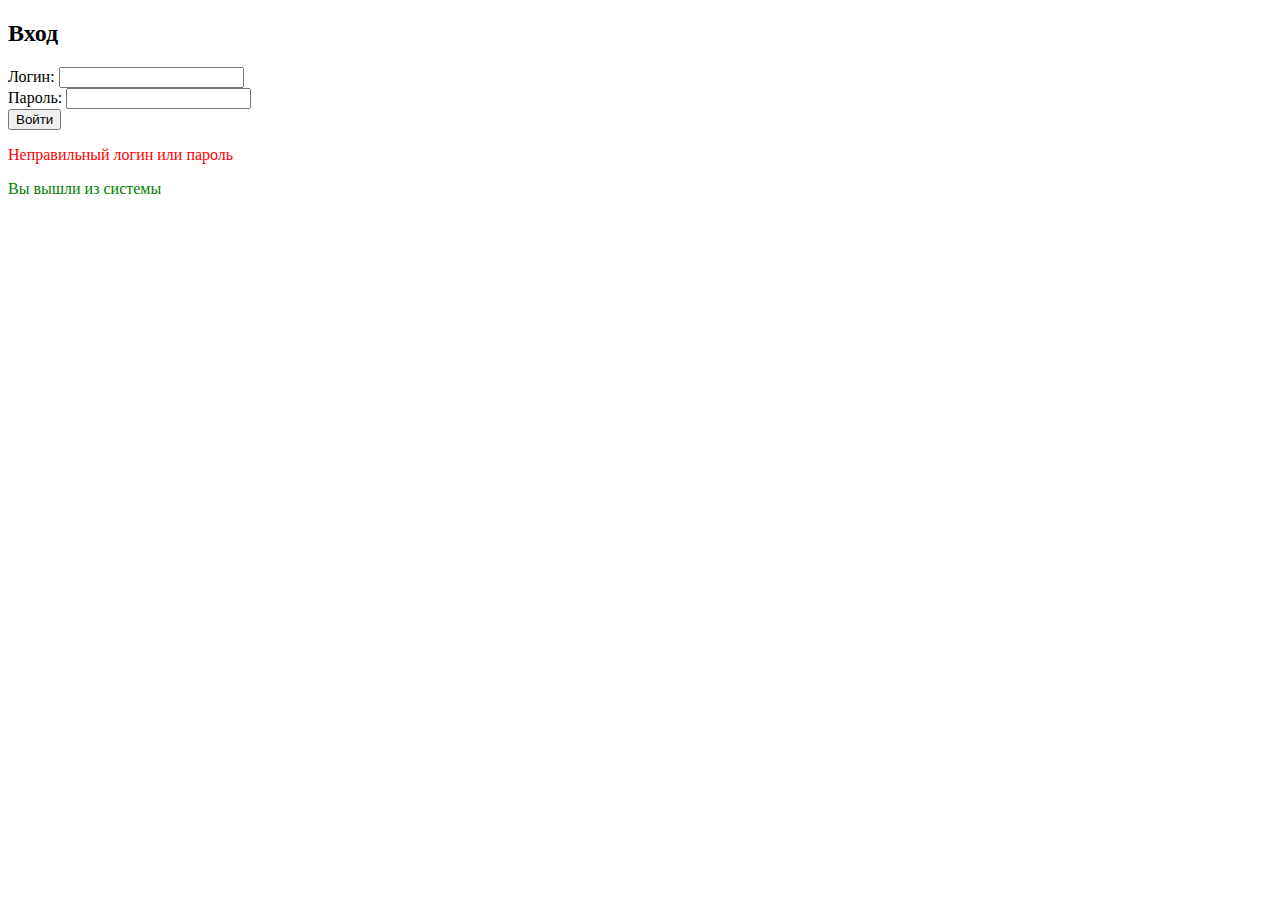
==== src/main/resources/templates/login.html @ a11a6e02 "Регистрация и авторизация" ====
<!DOCTYPE html>
<html xmlns:th="http://www.thymeleaf.org">
<head>
    <meta charset="UTF-8">
    <title>Вход</title>
</head>
<body>
<h2>Вход</h2>
<form th:action="@{/login}" method="post">
    <div>
        <label>Логин:</label>
        <input type="text" name="username" required>
    </div>
    <div>
        <label>Пароль:</label>
        <input type="password" name="password" required>
    </div>
    <div>
        <button type="submit">Войти</button>
    </div>
</form>
<p th:if="${param.error}" style="color: red;">Неправильный логин или пароль</p>
<p th:if="${param.logout}" style="color: green;">Вы вышли из системы</p>
</body>
</html>
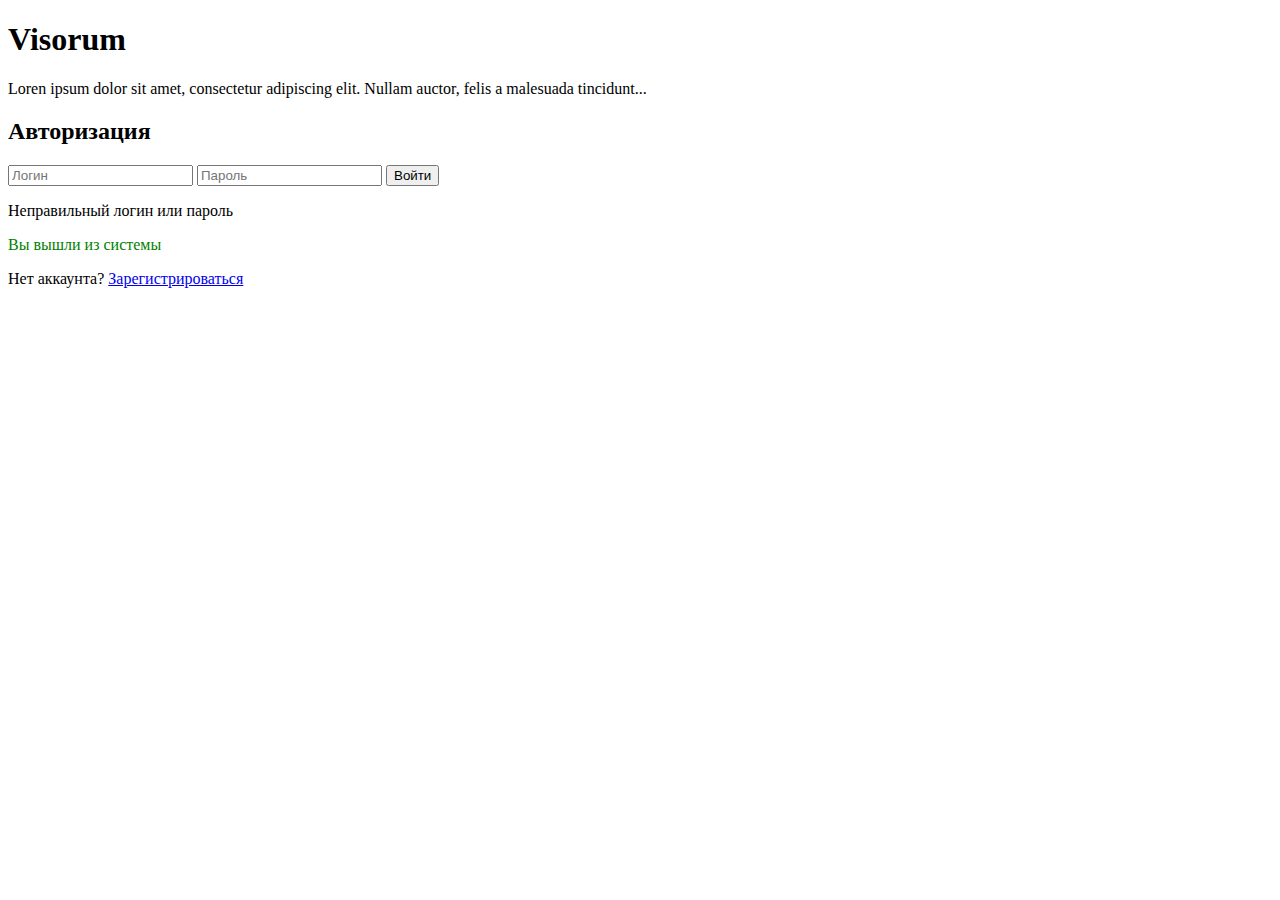
==== commit 2485a94e: "Отображение ресурсов" ====
--- a/src/main/resources/templates/login.html
+++ b/src/main/resources/templates/login.html
@@ -1,25 +1,28 @@
 <!DOCTYPE html>
-<html xmlns:th="http://www.thymeleaf.org">
+<html lang="en">
 <head>
     <meta charset="UTF-8">
-    <title>Вход</title>
+    <meta name="viewport" content="width=device-width, initial-scale=1.0">
+    <title>Авторизация</title>
+    <link rel="stylesheet" href="login.css">
 </head>
 <body>
-<h2>Вход</h2>
-<form th:action="@{/login}" method="post">
-    <div>
-        <label>Логин:</label>
-        <input type="text" name="username" required>
+<div class="container">
+    <div class="info">
+        <h1>Visorum</h1>
+        <p>Loren ipsum dolor sit amet, consectetur adipiscing elit. Nullam auctor, felis a malesuada tincidunt...</p>
     </div>
-    <div>
-        <label>Пароль:</label>
-        <input type="password" name="password" required>
+    <div class="form-container">
+        <h2>Авторизация</h2>
+        <form th:action="@{/login}" method="post">
+            <input type="text" name="username" id="username" placeholder="Логин" required>
+            <input type="password" name="password" id="password" placeholder="Пароль" required>
+            <button type="submit">Войти</button>
+        </form>
+        <p th:if="${param.error}" class="error">Неправильный логин или пароль</p>
+        <p th:if="${param.logout}" style="color: green;">Вы вышли из системы</p>
+        <p>Нет аккаунта? <a href="/register">Зарегистрироваться</a></p>
     </div>
-    <div>
-        <button type="submit">Войти</button>
-    </div>
-</form>
-<p th:if="${param.error}" style="color: red;">Неправильный логин или пароль</p>
-<p th:if="${param.logout}" style="color: green;">Вы вышли из системы</p>
+</div>
 </body>
 </html>
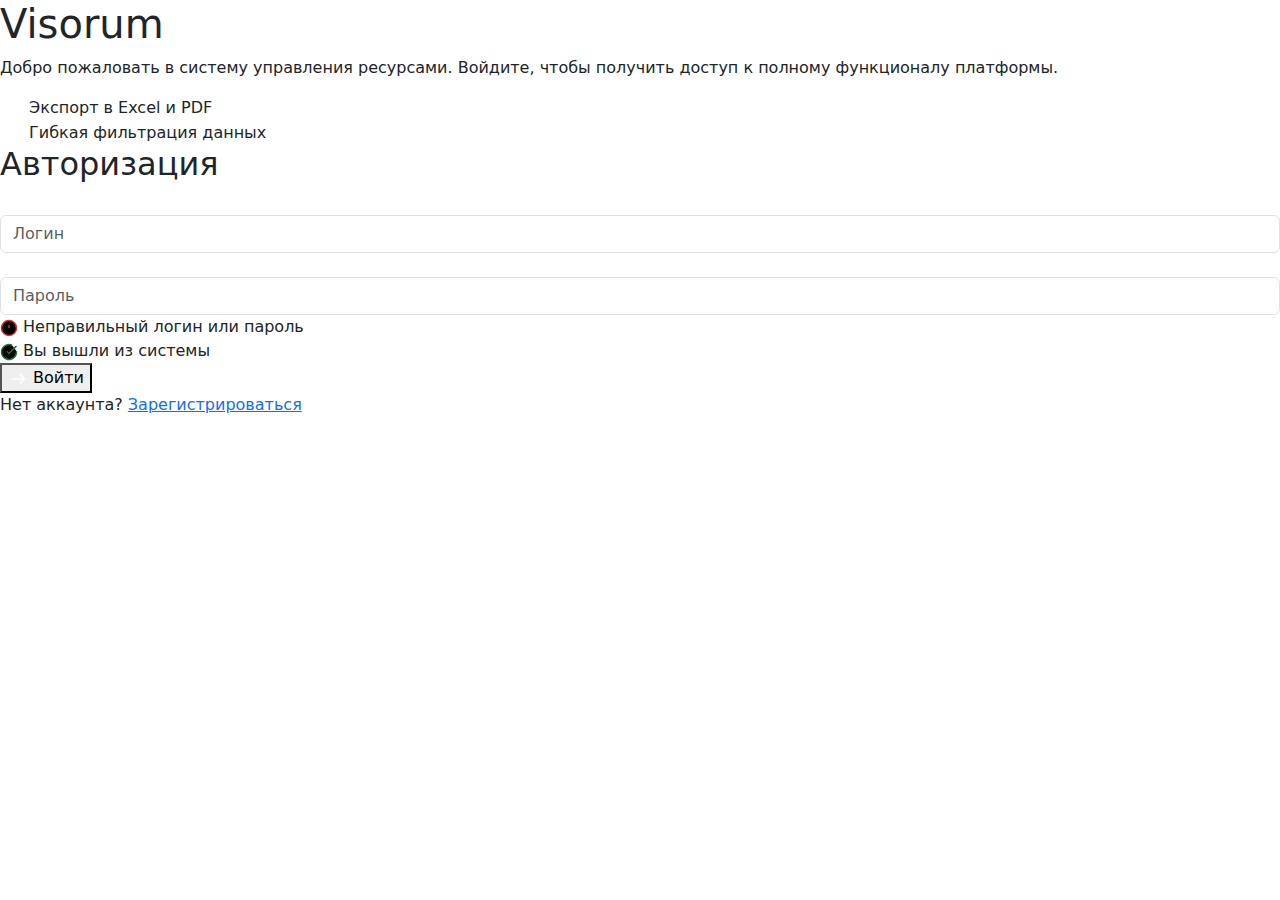
==== commit 23d73726: "Стили для авторизации/регистрации" ====
--- a/src/main/resources/templates/login.html
+++ b/src/main/resources/templates/login.html
@@ -1,28 +1,100 @@
 <!DOCTYPE html>
+<html xmlns:th="http://www.thymeleaf.org">
+
 <html lang="en">
 <head>
     <meta charset="UTF-8">
     <meta name="viewport" content="width=device-width, initial-scale=1.0">
-    <title>Авторизация</title>
+    <title>Авторизация | Visorum</title>
+    <link href="https://cdn.jsdelivr.net/npm/bootstrap@5.3.0/dist/css/bootstrap.min.css" rel="stylesheet">
     <link rel="stylesheet" href="login.css">
 </head>
 <body>
-<div class="container">
-    <div class="info">
+<div class="auth-container">
+    <div class="info-section">
         <h1>Visorum</h1>
-        <p>Loren ipsum dolor sit amet, consectetur adipiscing elit. Nullam auctor, felis a malesuada tincidunt...</p>
+        <p>Добро пожаловать в систему управления ресурсами. Войдите, чтобы получить доступ к полному функционалу платформы.</p>
+        <div class="d-none d-lg-block features">
+            <div class="feature-item">
+                <svg width="24" height="24" viewBox="0 0 24 24" fill="none">
+                    <path d="M12 4V20M8 8L12 4L16 8M8 16L12 20L16 16" stroke="var(--secondary)" stroke-width="2"/>
+                </svg>
+                <span>Экспорт в Excel и PDF</span>
+            </div>
+            <div class="feature-item">
+                <svg width="24" height="24" viewBox="0 0 24 24" fill="none">
+                    <path d="M21 21L15 15M17 10C17 13.866 13.866 17 10 17C6.13401 17 3 13.866 3 10C3 6.13401 6.13401 3 10 3C13.866 3 17 6.13401 17 10Z" stroke="var(--accent)" stroke-width="2"/>
+                </svg>
+                <span>Гибкая фильтрация данных</span>
+            </div>
+        </div>
     </div>
-    <div class="form-container">
+    <div class="form-section">
         <h2>Авторизация</h2>
-        <form th:action="@{/login}" method="post">
-            <input type="text" name="username" id="username" placeholder="Логин" required>
-            <input type="password" name="password" id="password" placeholder="Пароль" required>
-            <button type="submit">Войти</button>
+        <form class="auth-form" th:action="@{/login}" method="post">
+            <div class="form-group">
+                <div class="input-icon">
+                <svg width="20" height="20" viewBox="0 0 20 20" fill="none" xmlns="http://www.w3.org/2000/svg">
+                    <path d="M16.6667 17.5V15.8333C16.6667 14.9493 16.3155 14.1014 15.6903 13.4763C15.0652 12.8512 14.2174 12.5 13.3333 12.5H6.66668C5.78262 12.5 4.93478 12.8512 4.30965 13.4763C3.68453 14.1014 3.33334 14.9493 3.33334 15.8333V17.5" stroke="var(--text-light)" stroke-width="1.5" stroke-linecap="round" stroke-linejoin="round"/>
+                    <path d="M10 9.16667C11.8409 9.16667 13.3333 7.67428 13.3333 5.83333C13.3333 3.99238 11.8409 2.5 10 2.5C8.15905 2.5 6.66666 3.99238 6.66666 5.83333C6.66666 7.67428 8.15905 9.16667 10 9.16667Z" stroke="var(--text-light)" stroke-width="1.5" stroke-linecap="round" stroke-linejoin="round"/>
+                </svg>
+            </div>
+            <input type="text" class="form-control" name="username" id="username" placeholder="Логин" required>
+            </div>
+            <div class="form-group">
+                <div class="input-icon">
+                    <svg width="20" height="20" viewBox="0 0 20 20" fill="none" xmlns="http://www.w3.org/2000/svg">
+                        <path d="M15.8333 9.16667H4.16668C3.2462 9.16667 2.50001 9.91286 2.50001 10.8333V16.6667C2.50001 17.5871 3.2462 18.3333 4.16668 18.3333H15.8333C16.7538 18.3333 17.5 17.5871 17.5 16.6667V10.8333C17.5 9.91286 16.7538 9.16667 15.8333 9.16667Z" stroke="var(--text-light)" stroke-width="1.5" stroke-linecap="round" stroke-linejoin="round"/>
+                        <path d="M5.83334 9.16667V5.83333C5.83334 4.72827 6.27233 3.66846 7.05374 2.88705C7.83515 2.10565 8.89496 1.66667 10 1.66667C11.1051 1.66667 12.1649 2.10565 12.9463 2.88705C13.7277 3.66846 14.1667 4.72827 14.1667 5.83333V9.16667" stroke="var(--text-light)" stroke-width="1.5" stroke-linecap="round" stroke-linejoin="round"/>
+                    </svg>
+                </div>
+                <input type="password" class="form-control" name="password" id="password" placeholder="Пароль" required>
+            </div>
+
+            <div th:if="${param.error}" class="error-message">
+                <svg width="18" height="18" viewBox="0 0 24 24">
+                    <path d="M12 8V12M12 16H12.01M22 12C22 17.5228 17.5228 22 12 22C6.47715 22 2 17.5228 2 12C2 6.47715 6.47715 2 12 2C17.5228 2 22 6.47715 22 12Z" stroke="#D32F2F" stroke-width="2"/>
+                </svg>
+                Неправильный логин или пароль
+            </div>
+            <div th:if="${param.logout}" class="success-message">
+                <svg width="18" height="18" viewBox="0 0 24 24">
+                    <path d="M22 11.08V12C21.9988 14.1564 21.3005 16.2547 20.0093 17.9818C18.7182 19.709 16.9033 20.9725 14.8354 21.5839C12.7674 22.1953 10.5573 22.1219 8.53447 21.3746C6.51168 20.6273 4.78465 19.2461 3.61096 17.4371C2.43727 15.628 1.87979 13.4881 2.02168 11.3363C2.16356 9.18455 2.99721 7.13631 4.39828 5.49706C5.79935 3.85781 7.69279 2.71537 9.79619 2.24013C11.8996 1.7649 14.1003 1.98232 16.07 2.85999" stroke="#217346" stroke-width="2"/>
+                    <path d="M22 4L12 14.01L9 11.01" stroke="#217346" stroke-width="2"/>
+                </svg>
+                Вы вышли из системы
+            </div>
+
+            <button type="submit" class="btn-submit">
+                <svg width="20" height="20" viewBox="0 0 20 20">
+                    <path d="M3.33334 10H16.6667M16.6667 10L11.6667 5M16.6667 10L11.6667 15" stroke="white" stroke-width="1.5"/>
+                </svg>
+                Войти
+            </button>
+
+<!--            <div class="social-divider">или войдите с помощью</div>-->
+
+<!--            <div class="social-buttons">-->
+<!--                <a href="#" class="social-btn">-->
+<!--                    <svg width="18" height="18" viewBox="0 0 24 24">-->
+<!--                        <path d="M22 12C22 6.477 17.523 2 12 2C6.477 2 2 6.477 2 12C2 16.991 5.657 21.128 10.438 21.878V14.891H7.898V12H10.438V9.797C10.438 7.291 11.93 5.907 14.215 5.907C15.309 5.907 16.453 6.102 16.453 6.102V8.562H15.193C13.95 8.562 13.563 9.333 13.563 10.124V12H16.336L15.893 14.89H13.563V21.878C18.343 21.128 22 16.991 22 12Z" fill="var(&#45;&#45;text-light)"/>-->
+<!--                    </svg>-->
+<!--                </a>-->
+<!--                <a href="#" class="social-btn">-->
+<!--                    <svg width="18" height="18" viewBox="0 0 24 24">-->
+<!--                        <path d="M12.545 10.239V13.762H16.453C16.275 14.828 15.601 16.656 13.879 17.773C12.654 18.587 11.064 19 9.282 19C5.913 19 3.1 16.393 3.1 13.1C3.1 9.807 5.913 7.2 9.282 7.2C10.733 7.2 12.046 7.662 13.079 8.419L15.017 6.581C13.436 5.239 11.387 4.4 9.282 4.4C4.694 4.4 1 8.095 1 12.6C1 17.105 4.694 20.8 9.282 20.8C13.756 20.8 17.318 17.321 17.318 12.6C17.318 12.414 17.309 12.231 17.291 12.05C17.282 11.95 17.273 11.85 17.273 11.745C17.273 11.636 17.282 11.536 17.291 11.436C17.3 11.336 17.309 11.236 17.309 11.127H12.545Z" fill="var(&#45;&#45;text-light)"/>-->
+<!--                    </svg>-->
+<!--                </a>-->
+<!--            </div>-->
+
+            <div class="auth-links">
+                <p>Нет аккаунта? <a href="/register">Зарегистрироваться</a></p>
+<!--                <p><a href="/forgot-password">Забыли пароль?</a></p>-->
+            </div>
         </form>
-        <p th:if="${param.error}" class="error">Неправильный логин или пароль</p>
-        <p th:if="${param.logout}" style="color: green;">Вы вышли из системы</p>
-        <p>Нет аккаунта? <a href="/register">Зарегистрироваться</a></p>
     </div>
 </div>
+
+<script src="https://cdn.jsdelivr.net/npm/bootstrap@5.3.0/dist/js/bootstrap.bundle.min.js"></script>
 </body>
-</html>
+</html>